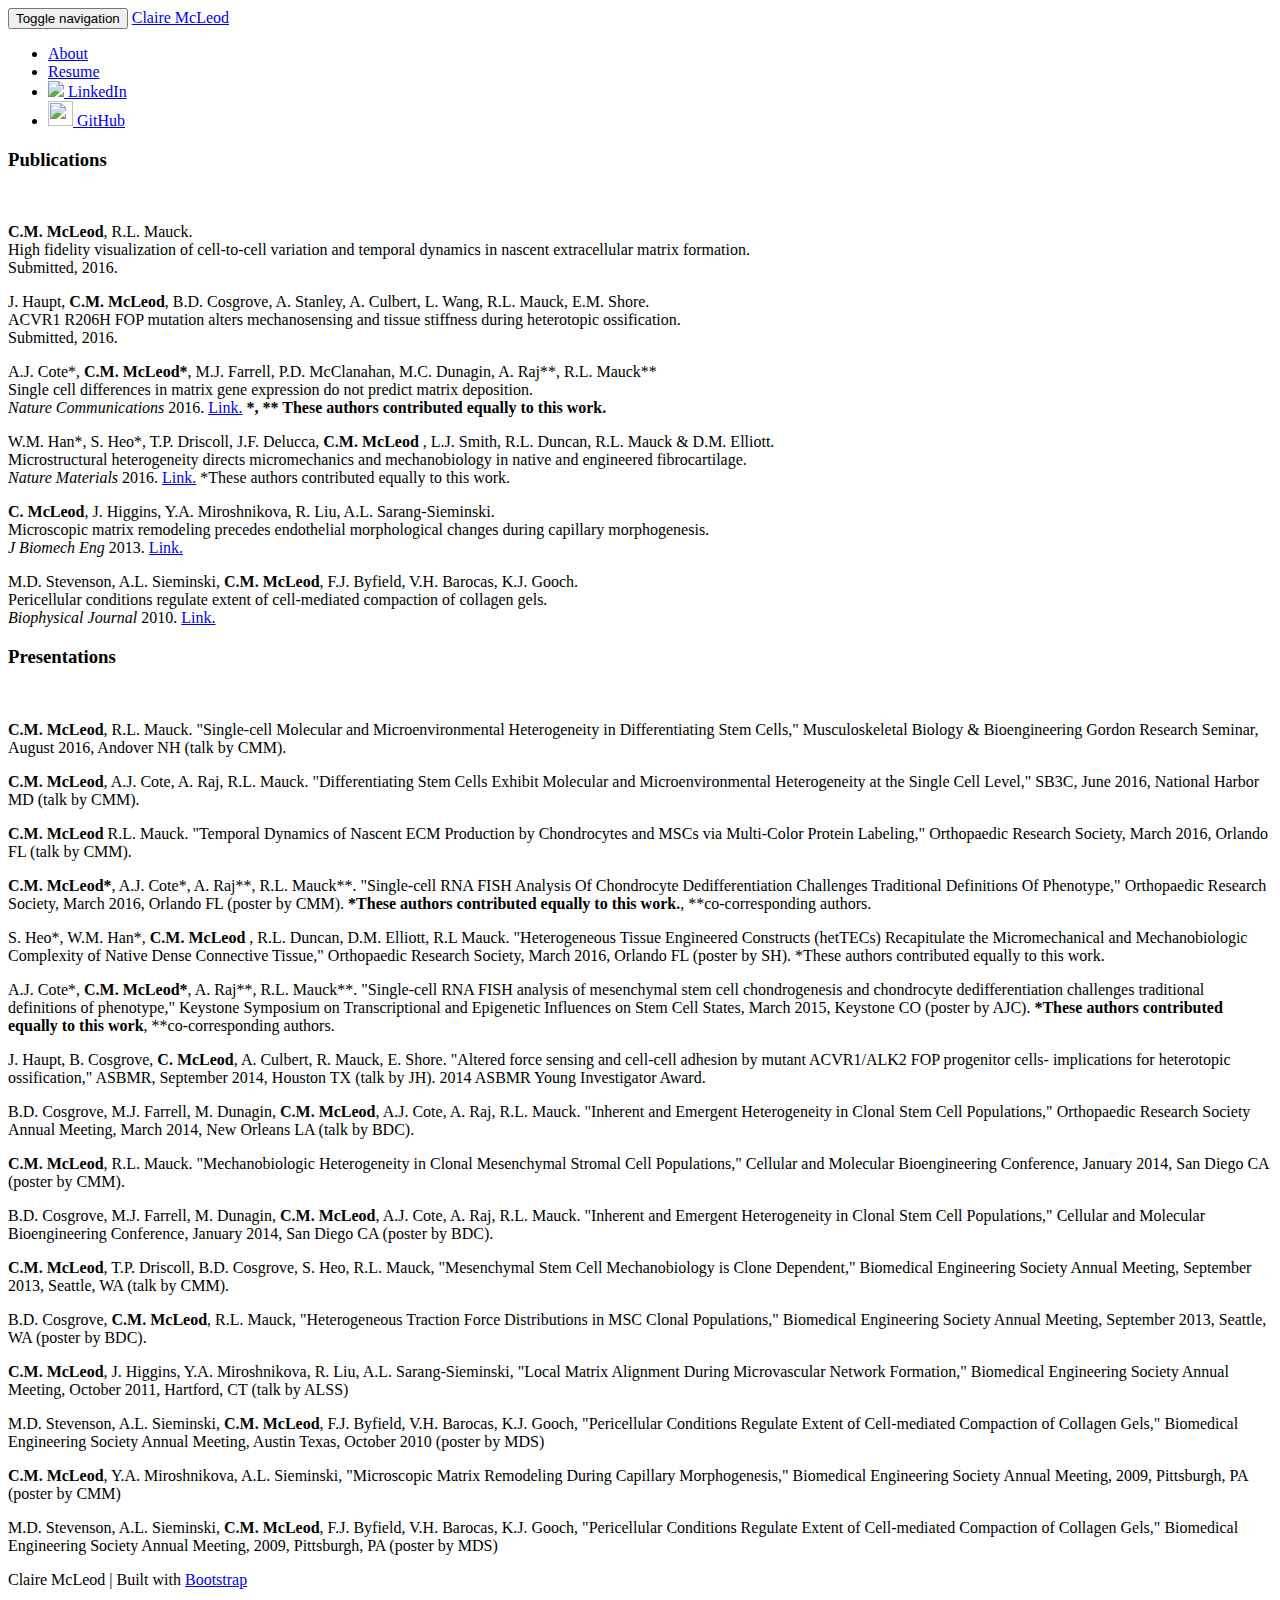
==== publications.html @ f49f0a8f "Initial commit." ====
<!DOCTYPE html>
<html lang="en">
  <head>
    <meta charset="utf-8">
    <meta http-equiv="X-UA-Compatible" content="IE=edge">
    <meta name="viewport" content="width=device-width, initial-scale=1">
    <meta name="description" content="">
    <meta name="author" content="">
    <link rel="icon" href="../../favicon.ico">

    <title>Claire McLeod</title>

    <!-- Bootstrap core CSS -->
    <link href="css/bootstrap.min.css" rel="stylesheet">

    <!-- Custom styles for this template -->
    <link href="css/jumbotron.css" rel="stylesheet">

    <!-- Just for debugging purposes. Don't actually copy these 2 lines! -->
    <!--[if lt IE 9]><script src="../../assets/js/ie8-responsive-file-warning.js"></script><![endif]-->
    <script src="js/ie-emulation-modes-warning.js"></script>

    <!-- HTML5 shim and Respond.js for IE8 support of HTML5 elements and media queries -->
    <!--[if lt IE 9]>
      <script src="https://oss.maxcdn.com/html5shiv/3.7.2/html5shiv.min.js"></script>
      <script src="https://oss.maxcdn.com/respond/1.4.2/respond.min.js"></script>
    <![endif]-->
  </head>

  <body>

    <nav class="navbar navbar-inverse navbar-fixed-top">
      <div class="container">
        <div class="navbar-header">
        
		<button type="button" class="navbar-toggle collapsed" data-toggle="collapse" data-target="#navbar" aria-expanded="false" aria-controls="navbar">
            <span class="sr-only">Toggle navigation</span>
            <span class="icon-bar"></span>
            <span class="icon-bar"></span>
            <span class="icon-bar"></span>
          </button>
          <a class="navbar-brand" href="index.html">Claire McLeod</a>
        </div>
        <div id="navbar" class="navbar-collapse collapse">
          <ul class="nav navbar-nav">
            <li><a href="index.html">About</a></li>
            <!---<li><a href="#Projects">Projects</a></li>
            <li><a href="#Research">Research</a></li>
            <li><a href="#Contact">Contact</a></li> -->
            <li><a href="McLeod_2016_01_05_website.pdf">Resume</a></li>
            <li><a href="https://www.linkedin.com/in/cmmcleod">
                 <img src="images/icons/Linkedin-25-grey.png"> LinkedIn
                 </a></li>
            <li><a href="https://github.com/clairemcleod">
                 <img src="images/icons/GitHub-64-grey.png" width=25 height=25> GitHub
                 </a></li>


          </ul>      
        </div> <!--/.nav-collapse -->
      </div>
    </nav>
	
	
    <!-- Main jumbotron for a primary marketing message or call to action -->
    

    <div class="container">

      <!-- Publication List-->
	  <h3> Publications </h3>
	  <br>

	  <p> <b>C.M. McLeod</b>, R.L. Mauck.
	  	<br>High fidelity visualization of cell-to-cell variation and temporal dynamics in nascent extracellular matrix formation.
	  	<br>Submitted, 2016.
	  </p>
	  
	  <p> J. Haupt, <b>C.M. McLeod</b>, B.D. Cosgrove, A. Stanley, A. Culbert, L. Wang, R.L. Mauck, E.M. Shore.
	  	<br>ACVR1 R206H FOP mutation alters mechanosensing and tissue stiffness during heterotopic ossification.
	  	<br>Submitted, 2016.
	  </p>
	  
	  <p> A.J. Cote*, <b>C.M. McLeod*</b>, M.J. Farrell, P.D. McClanahan,  M.C. Dunagin, A. Raj**, R.L. Mauck**
	  	<br>Single cell differences in matrix gene expression do not predict matrix deposition.
	  	<br><i>Nature Communications</i> 2016. <a href="http://www.nature.com/ncomms/2016/160303/ncomms10865/full/ncomms10865.html"> Link.</a> <b>*, ** These authors contributed equally to this work.</b>
	  </p>
	  
	  <p>W.M. Han*, S. Heo*, T.P. Driscoll, J.F. Delucca, <b>C.M. McLeod </b>, L.J. Smith, R.L. Duncan, R.L. Mauck & D.M. Elliott. 
	  	<br>Microstructural heterogeneity directs micromechanics and mechanobiology in native and engineered fibrocartilage. 
	  	<br><i>Nature Materials</i> 2016. <a href="http://www.nature.com/nmat/journal/vaop/ncurrent/full/nmat4520.html"> Link.</a> *These authors contributed equally to this work.
	  </p> 
	  
	  <p><b>C. McLeod</b>, J. Higgins, Y.A. Miroshnikova, R. Liu, A.L. Sarang-Sieminski.
	    <br>Microscopic matrix remodeling precedes endothelial morphological changes during capillary morphogenesis.
	    <br><i>J Biomech Eng</i> 2013. <a href="http://www.ncbi.nlm.nih.gov/pubmed/23722263">Link.</a>
	  </p>
	  
	  <p>M.D. Stevenson, A.L. Sieminski, <b>C.M. McLeod</b>, F.J. Byfield, V.H. Barocas, K.J. Gooch.
	    <br>Pericellular conditions regulate extent of cell-mediated compaction of collagen gels.
	    <br><i>Biophysical Journal</i> 2010. <a href="http://www.ncbi.nlm.nih.gov/pubmed/20655829"> Link.</a>
	  </p>
	  
    <h3> Presentations </h3>
    <br>
    
    <p> <b>C.M. McLeod</b>, R.L. Mauck. "Single-cell Molecular and Microenvironmental Heterogeneity in Differentiating Stem Cells," 
	Musculoskeletal Biology & Bioengineering Gordon Research Seminar, August 2016, Andover NH (talk by CMM).
	</p>
    
    <p> <b>C.M. McLeod</b>, A.J. Cote, A. Raj, R.L. Mauck. "Differentiating Stem Cells Exhibit Molecular and Microenvironmental Heterogeneity at the Single Cell Level," 
	SB3C, June 2016, National Harbor MD (talk by CMM).
	</p>
    
    <p> <b>C.M. McLeod</b> R.L. Mauck. "Temporal Dynamics of Nascent ECM Production by Chondrocytes and MSCs via Multi-Color Protein Labeling," 
	Orthopaedic Research Society, March 2016, Orlando FL (talk by CMM).
	</p>
	
	<p> <b>C.M. McLeod*</b>, A.J. Cote*, A. Raj**, R.L. Mauck**. "Single-cell RNA FISH Analysis Of Chondrocyte Dedifferentiation Challenges Traditional Definitions Of Phenotype," 
	Orthopaedic Research Society, March 2016, Orlando FL (poster by CMM). <b>*These authors contributed equally to this work.</b>, **co-corresponding authors.
	</p>
	
	<p>S. Heo*, W.M. Han*, <b>C.M. McLeod </b>, R.L. Duncan, D.M. Elliott, R.L Mauck. "Heterogeneous Tissue Engineered Constructs (hetTECs) Recapitulate the Micromechanical and Mechanobiologic Complexity of Native Dense Connective Tissue," 
	Orthopaedic Research Society, March 2016, Orlando FL (poster by SH). *These authors contributed equally to this work.
	</p>
	
	
	<p>A.J. Cote*, <b>C.M. McLeod*</b>, A. Raj**, R.L. Mauck**. "Single-cell RNA FISH analysis of mesenchymal stem cell chondrogenesis and chondrocyte dedifferentiation challenges traditional definitions of phenotype," 
	Keystone Symposium on Transcriptional and Epigenetic Influences on Stem Cell States, March 2015, Keystone CO (poster by AJC). <b>*These authors contributed equally to this work</b>, **co-corresponding authors.
	</p>
	
	<p>J. Haupt, B. Cosgrove, <b>C. McLeod</b>, A. Culbert, R. Mauck, E. Shore. "Altered force sensing and cell-cell adhesion by mutant ACVR1/ALK2 FOP progenitor cells- implications for heterotopic ossification," ASBMR, September 2014, Houston TX (talk by JH). 2014 ASBMR Young Investigator Award.
	</p>
	
	<p>B.D. Cosgrove, M.J. Farrell, M. Dunagin, <b>C.M. McLeod</b>, A.J. Cote, A. Raj, R.L. Mauck. "Inherent and Emergent Heterogeneity in Clonal Stem Cell Populations," Orthopaedic Research Society Annual Meeting, March 2014, New Orleans LA (talk by BDC).
	</p>
	
	<p><b>C.M. McLeod</b>, R.L. Mauck. "Mechanobiologic Heterogeneity in Clonal Mesenchymal Stromal Cell Populations," Cellular and Molecular Bioengineering Conference, January 2014, San Diego CA (poster by CMM).
	</p>
	
	<p>B.D. Cosgrove, M.J. Farrell, M. Dunagin, <b>C.M. McLeod</b>, A.J. Cote, A. Raj, R.L. Mauck. "Inherent and Emergent Heterogeneity in Clonal Stem Cell Populations," Cellular and Molecular Bioengineering Conference, January 2014, San Diego CA (poster by BDC).
	</p>
	
	<p><b>C.M. McLeod</b>, T.P. Driscoll, B.D. Cosgrove, S. Heo, R.L. Mauck, "Mesenchymal Stem Cell Mechanobiology is Clone Dependent," Biomedical Engineering Society Annual Meeting, September 2013, Seattle, WA (talk by CMM).
	</p>
	
	<p>B.D. Cosgrove, <b>C.M. McLeod</b>, R.L. Mauck, "Heterogeneous Traction Force Distributions in MSC Clonal Populations," Biomedical Engineering Society Annual Meeting, September 2013, Seattle, WA (poster by BDC).
	</p>
	
	<p><b>C.M. McLeod</b>, J. Higgins, Y.A. Miroshnikova, R. Liu, A.L. Sarang-Sieminski, "Local Matrix Alignment During Microvascular Network Formation," Biomedical Engineering Society Annual Meeting, October 2011, Hartford, CT (talk by ALSS)
	</p>
	
	<p>M.D. Stevenson, A.L. Sieminski, <b>C.M. McLeod</b>, F.J. Byfield, V.H. Barocas, K.J. Gooch, "Pericellular Conditions Regulate Extent of Cell-mediated Compaction of Collagen Gels," Biomedical Engineering Society Annual Meeting, Austin Texas, October 2010 (poster by MDS)
	</p>
	
	<p><b>C.M. McLeod</b>, Y.A. Miroshnikova, A.L. Sieminski, "Microscopic Matrix Remodeling During Capillary Morphogenesis," Biomedical Engineering Society Annual Meeting, 2009, Pittsburgh, PA (poster by CMM)
	</p>	
	
	<p>M.D. Stevenson, A.L. Sieminski, <b>C.M. McLeod</b>, F.J. Byfield, V.H. Barocas, K.J. Gooch, "Pericellular Conditions Regulate Extent of Cell-mediated Compaction of Collagen Gels," Biomedical Engineering Society Annual Meeting, 2009, Pittsburgh, PA (poster by MDS)
	</p>
      
      
      <footer>
        <p> Claire McLeod | Built with <a href="http://getbootstrap.com/"> Bootstrap</a>
      </footer>
    </div> <!-- /container -->


    <!-- Bootstrap core JavaScript
    ================================================== -->
    <!-- Placed at the end of the document so the pages load faster -->
    <script src="https://ajax.googleapis.com/ajax/libs/jquery/1.11.2/jquery.min.js"></script>
    <script src="js/bootstrap.min.js"></script>
    <!-- IE10 viewport hack for Surface/desktop Windows 8 bug -->
    <script src="js/ie10-viewport-bug-workaround.js"></script>
  </body>
</html>
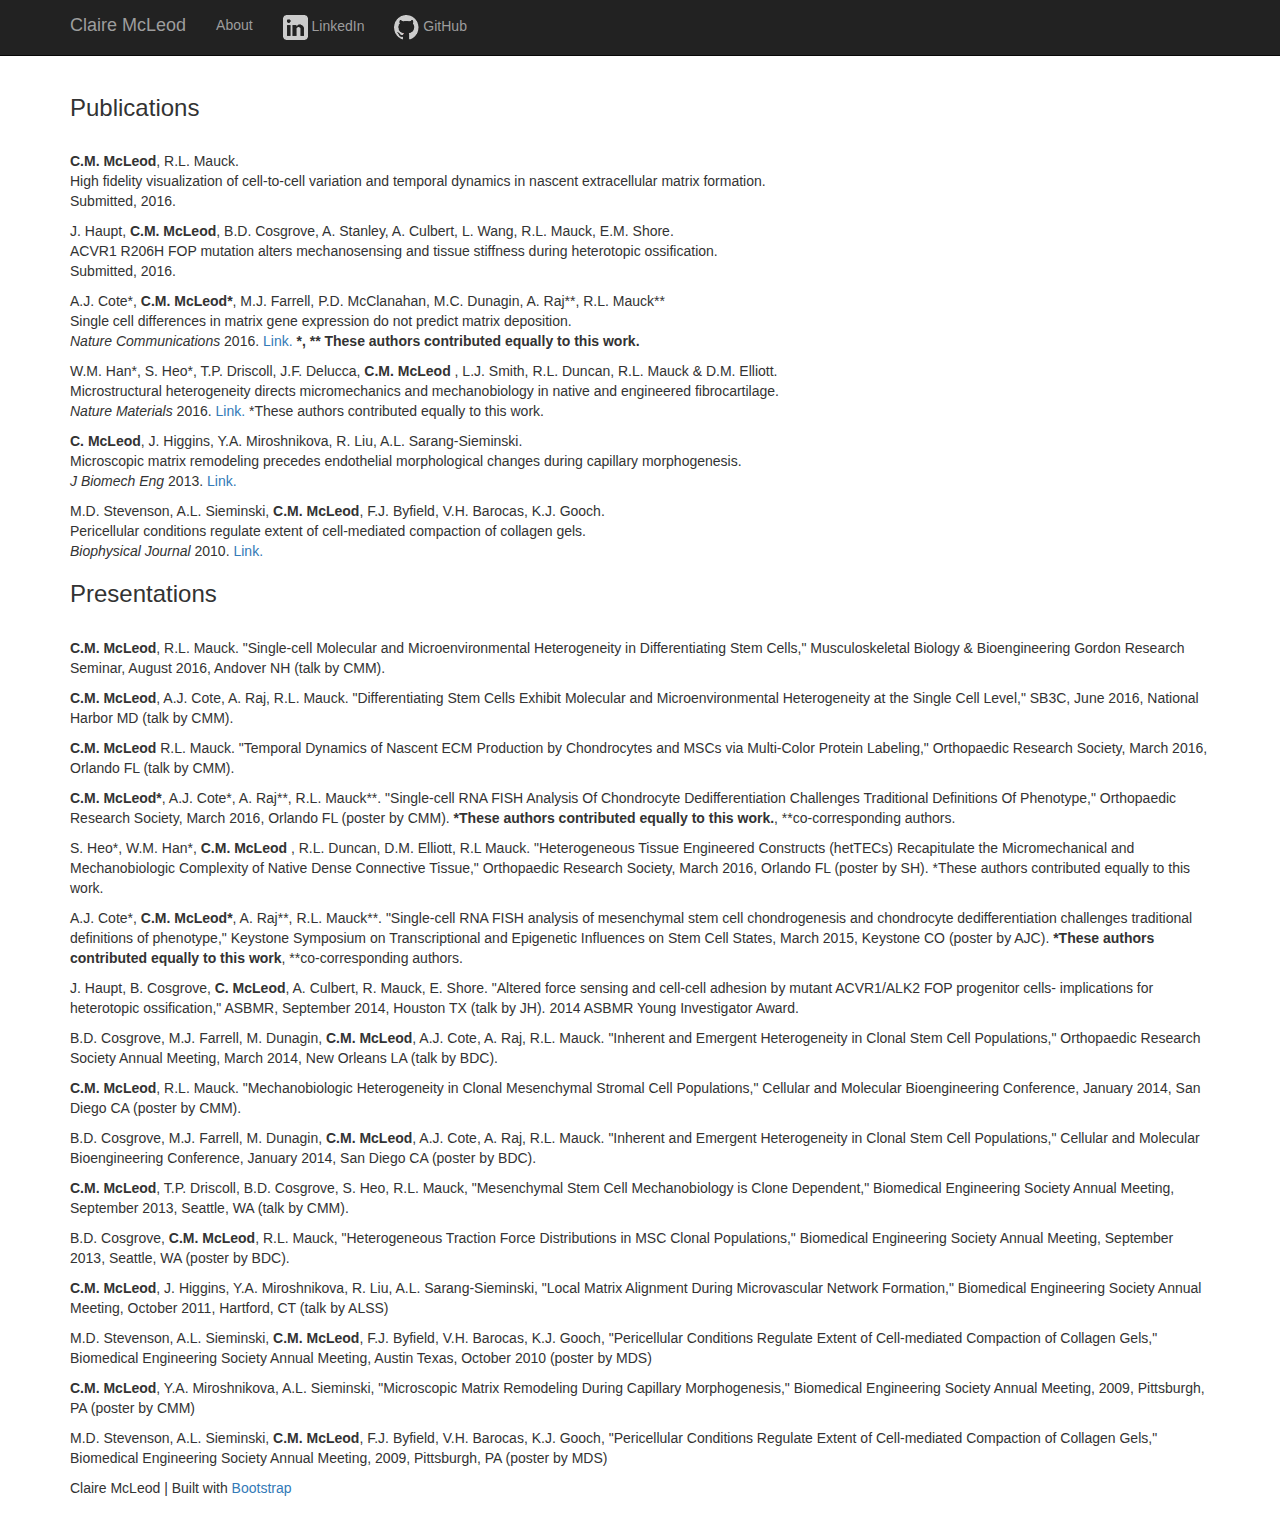
==== commit a09da010: "Update publications.html" ====
--- a/publications.html
+++ b/publications.html
@@ -48,12 +48,11 @@
             <!---<li><a href="#Projects">Projects</a></li>
             <li><a href="#Research">Research</a></li>
             <li><a href="#Contact">Contact</a></li> -->
-            <li><a href="McLeod_2016_01_05_website.pdf">Resume</a></li>
             <li><a href="https://www.linkedin.com/in/cmmcleod">
-                 <img src="images/icons/Linkedin-25-grey.png"> LinkedIn
+                 <img src="images/Linkedin-25-grey.png"> LinkedIn
                  </a></li>
             <li><a href="https://github.com/clairemcleod">
-                 <img src="images/icons/GitHub-64-grey.png" width=25 height=25> GitHub
+                 <img src="images/GitHub-64-grey.png" width=25 height=25> GitHub
                  </a></li>
 
 
--- a/css/jumbotron.css
+++ b/css/jumbotron.css
@@ -0,0 +1,9 @@
+/* Move down content because we have a fixed navbar that is 50px tall */
+body {
+  padding-top: 75px;
+  padding-bottom: 20px;
+}
+
+.centerText{
+   text-align: center;
+}